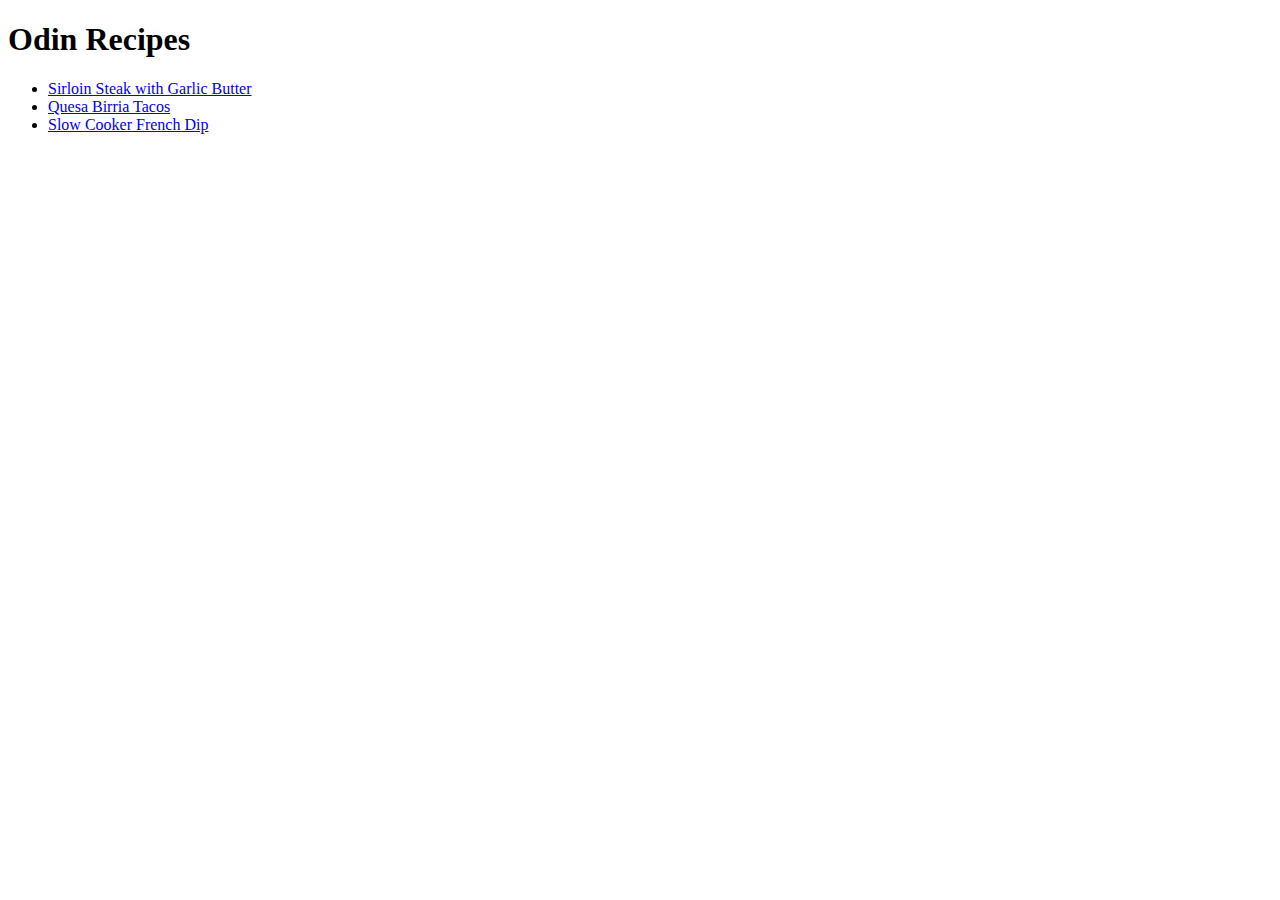
==== index.html @ 80b2b9c4 "Add index.html and recipe pages and images" ====
<!DOCTYPE html>
<html lang="en">
<head>
    <meta charset="UTF-8">
    <meta http-equiv="X-UA-Compatible" content="IE=edge">
    <meta name="viewport" content="width=device-width, initial-scale=1.0">
    <title>Odin Recipes</title>
</head>
<body>
    <h1>Odin Recipes</h1>
    <ul>
        <li><a href="./recipes/steak.html">Sirloin Steak with Garlic Butter</a></li>
        <li><a href="./recipes/birria.html">Quesa Birria Tacos</a></li>
        <li><a href="./recipes/frenchdip.html">Slow Cooker French Dip</a></li>
    </ul>
</body>
</html>
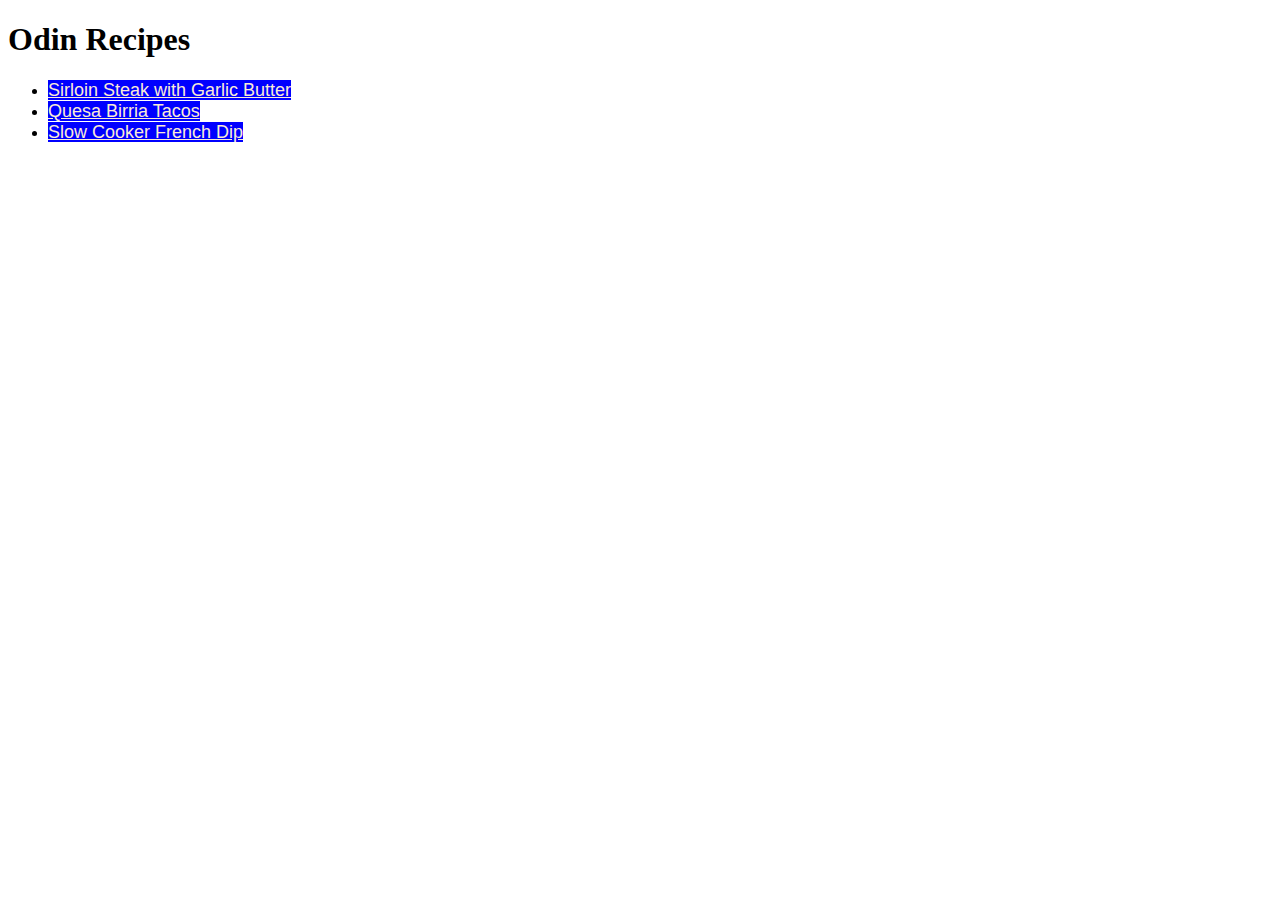
==== commit 981b5025: "Add style sheet to index.html" ====
--- a/index.html
+++ b/index.html
@@ -4,14 +4,15 @@
     <meta charset="UTF-8">
     <meta http-equiv="X-UA-Compatible" content="IE=edge">
     <meta name="viewport" content="width=device-width, initial-scale=1.0">
+    <link rel="stylesheet" href="style.css">
     <title>Odin Recipes</title>
 </head>
 <body>
     <h1>Odin Recipes</h1>
     <ul>
-        <li><a href="./recipes/steak.html">Sirloin Steak with Garlic Butter</a></li>
-        <li><a href="./recipes/birria.html">Quesa Birria Tacos</a></li>
-        <li><a href="./recipes/frenchdip.html">Slow Cooker French Dip</a></li>
+        <li><a href="./recipes/steak.html" class="list">Sirloin Steak with Garlic Butter</a></li>
+        <li><a href="./recipes/birria.html" class="list">Quesa Birria Tacos</a></li>
+        <li><a href="./recipes/frenchdip.html" class="list">Slow Cooker French Dip</a></li>
     </ul>
 </body>
 </html>--- a/style.css
+++ b/style.css
@@ -0,0 +1,6 @@
+.list{
+    background-color: blue;
+    color: antiquewhite;
+    font-size: large;
+    font-family: 'Franklin Gothic Medium', 'Arial Narrow', Arial, sans-serif;
+}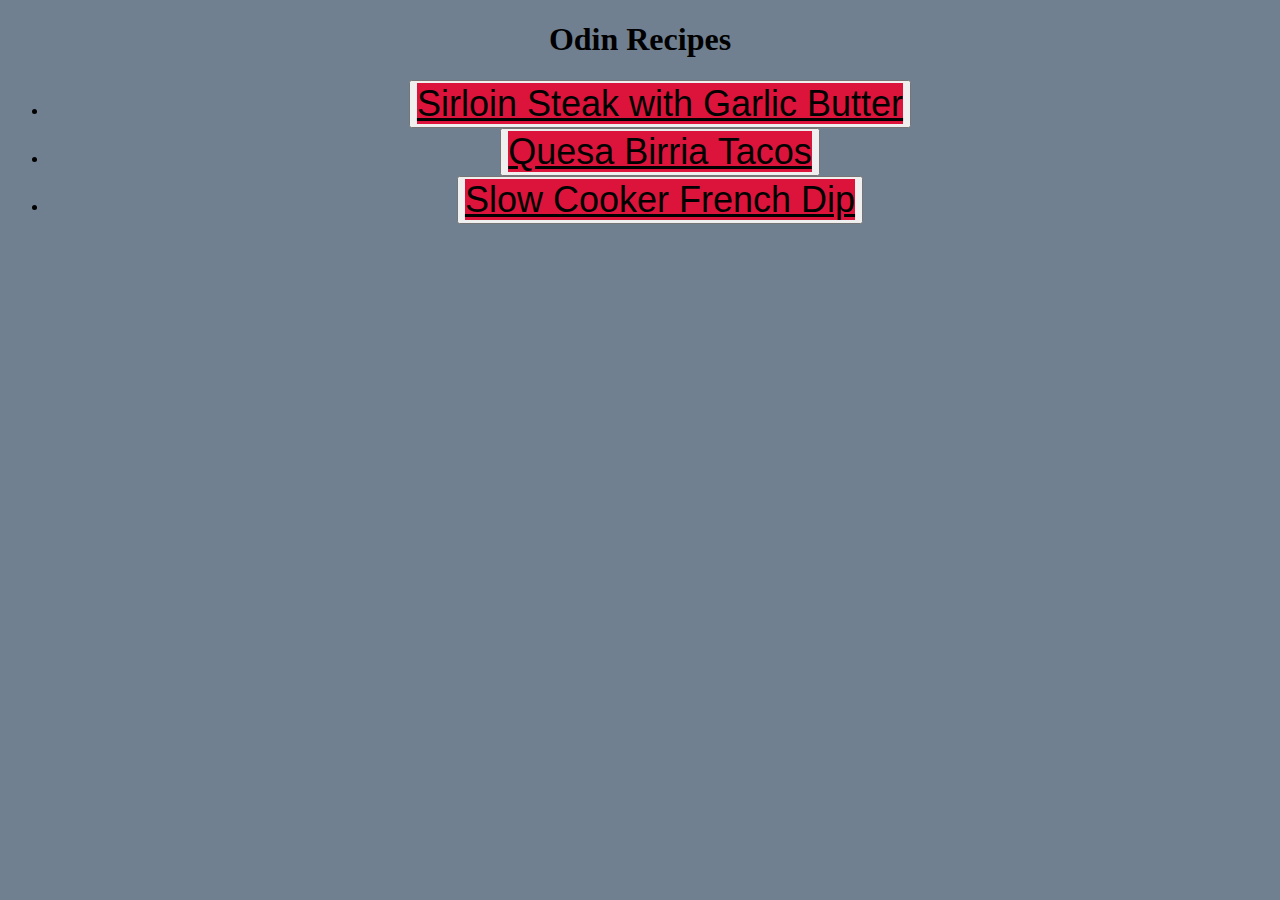
==== commit ba989b29: "Make list items buttons" ====
--- a/index.html
+++ b/index.html
@@ -10,9 +10,9 @@
 <body>
     <h1>Odin Recipes</h1>
     <ul>
-        <li><a href="./recipes/steak.html" class="list">Sirloin Steak with Garlic Butter</a></li>
-        <li><a href="./recipes/birria.html" class="list">Quesa Birria Tacos</a></li>
-        <li><a href="./recipes/frenchdip.html" class="list">Slow Cooker French Dip</a></li>
+        <li><button><a href="./recipes/steak.html" class="list">Sirloin Steak with Garlic Butter</a></button></li>
+        <li><button><a href="./recipes/birria.html" class="list">Quesa Birria Tacos</a></button></li>
+        <li><button><a href="./recipes/frenchdip.html" class="list">Slow Cooker French Dip</a></button></li>
     </ul>
 </body>
 </html>--- a/style.css
+++ b/style.css
@@ -1,6 +1,11 @@
+body {
+    background-color: slategray;
+    text-align: center;
+}
+
 .list{
-    background-color: blue;
-    color: antiquewhite;
-    font-size: large;
+    background-color: crimson;
+    color: black;
+    font-size: 36px;
     font-family: 'Franklin Gothic Medium', 'Arial Narrow', Arial, sans-serif;
 }